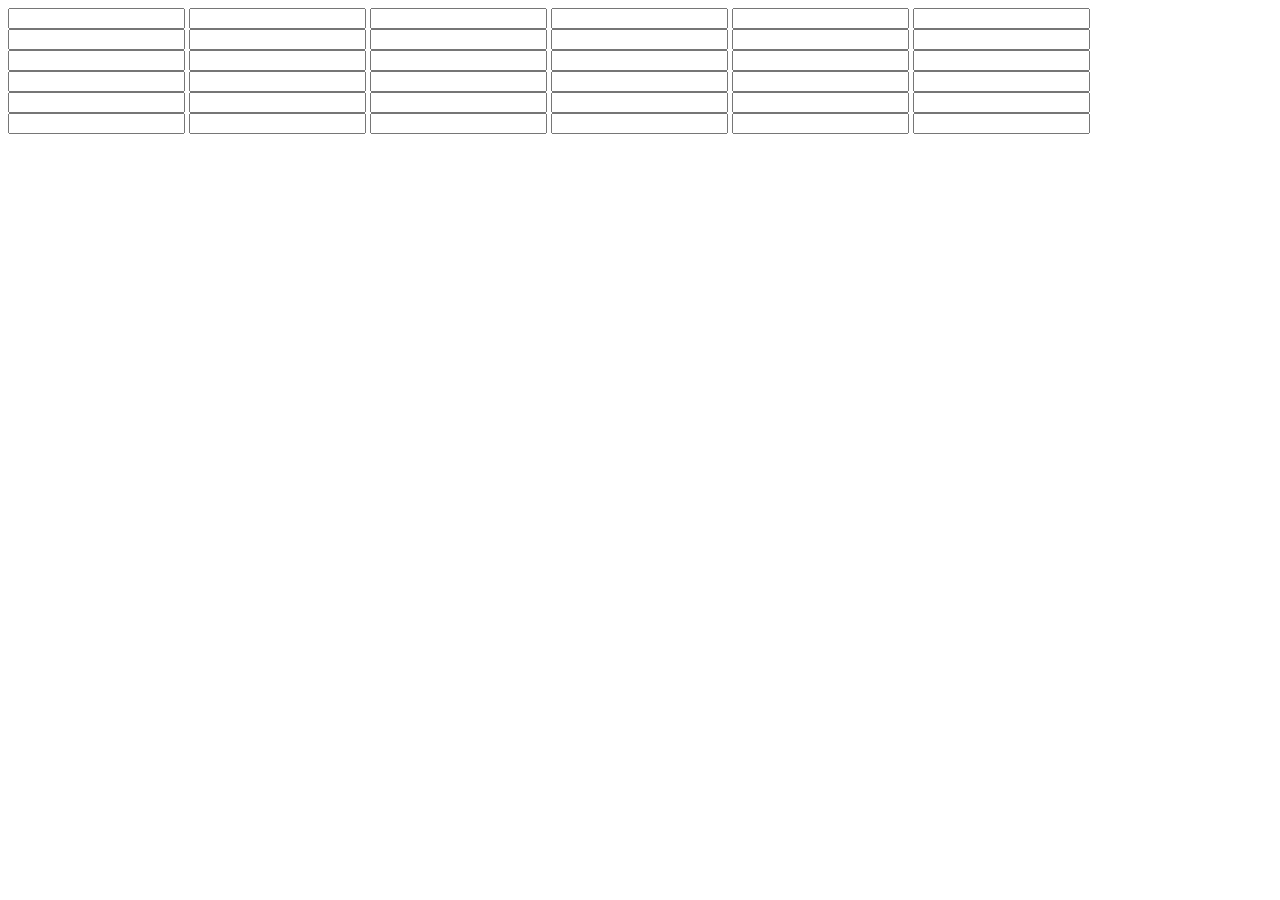
==== game.html @ 6e9c99d3 "multible input fields and lock rows on complition row" ====
<!DOCTYPE html>
<html lang="en">

<head>
    <meta charset="UTF-8">
    <meta name="viewport" content="width=device-width, initial-scale=1.0">
    <title>Guesser Game</title>
</head>

<body>
    <div class="woord" id="input1">
        <input type="text" inputmode="char" maxlength="1" autocomplete="off">
        <input type="text" inputmode="char" maxlength="1" autocomplete="off">
        <input type="text" inputmode="char" maxlength="1" autocomplete="off">
        <input type="text" inputmode="char" maxlength="1" autocomplete="off">
        <input type="text" inputmode="char" maxlength="1" autocomplete="off">
        <input type="text" inputmode="char" maxlength="1" autocomplete="off">
    </div>
    <div class="woord" id="input2">
        <input type="text" inputmode="char" maxlength="1" autocomplete="off">
        <input type="text" inputmode="char" maxlength="1" autocomplete="off">
        <input type="text" inputmode="char" maxlength="1" autocomplete="off">
        <input type="text" inputmode="char" maxlength="1" autocomplete="off">
        <input type="text" inputmode="char" maxlength="1" autocomplete="off">
        <input type="text" inputmode="char" maxlength="1" autocomplete="off">
    </div>
    <div class="woord" id="input3">
        <input type="text" inputmode="char" maxlength="1" autocomplete="off">
        <input type="text" inputmode="char" maxlength="1" autocomplete="off">
        <input type="text" inputmode="char" maxlength="1" autocomplete="off">
        <input type="text" inputmode="char" maxlength="1" autocomplete="off">
        <input type="text" inputmode="char" maxlength="1" autocomplete="off">
        <input type="text" inputmode="char" maxlength="1" autocomplete="off">
    </div>
    <div class="woord" id="input4">
        <input type="text" inputmode="char" maxlength="1" autocomplete="off">
        <input type="text" inputmode="char" maxlength="1" autocomplete="off">
        <input type="text" inputmode="char" maxlength="1" autocomplete="off">
        <input type="text" inputmode="char" maxlength="1" autocomplete="off">
        <input type="text" inputmode="char" maxlength="1" autocomplete="off">
        <input type="text" inputmode="char" maxlength="1" autocomplete="off">
    </div>
    <div class="woord" id="input5">
        <input type="text" inputmode="char" maxlength="1" autocomplete="off">
        <input type="text" inputmode="char" maxlength="1" autocomplete="off">
        <input type="text" inputmode="char" maxlength="1" autocomplete="off">
        <input type="text" inputmode="char" maxlength="1" autocomplete="off">
        <input type="text" inputmode="char" maxlength="1" autocomplete="off">
        <input type="text" inputmode="char" maxlength="1" autocomplete="off">
    </div>
        <div class="woord" id="input6">
        <input type="text" inputmode="char" maxlength="1" autocomplete="off">
        <input type="text" inputmode="char" maxlength="1" autocomplete="off">
        <input type="text" inputmode="char" maxlength="1" autocomplete="off">
        <input type="text" inputmode="char" maxlength="1" autocomplete="off">
        <input type="text" inputmode="char" maxlength="1" autocomplete="off">
        <input type="text" inputmode="char" maxlength="1" autocomplete="off">
    </div>

    <script src="game.js"></script> 
</body>

</html>
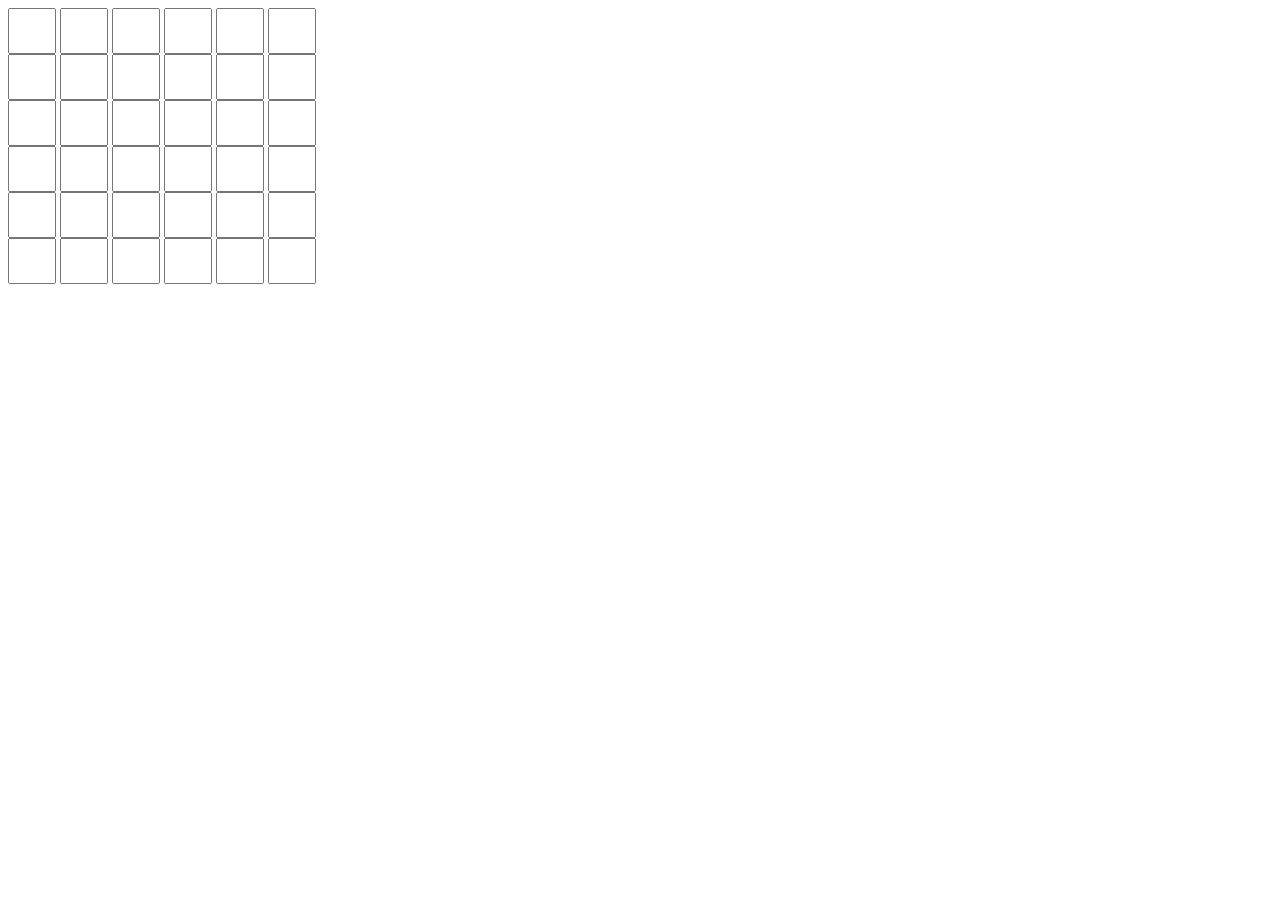
==== commit 55c9eb74: "word check logica" ====
--- a/game.html
+++ b/game.html
@@ -5,6 +5,7 @@
     <meta charset="UTF-8">
     <meta name="viewport" content="width=device-width, initial-scale=1.0">
     <title>Guesser Game</title>
+    <link rel="stylesheet" href="game.css">
 </head>
 
 <body>
--- a/game.css
+++ b/game.css
@@ -0,0 +1,16 @@
+.orange {
+    background-color: orange;
+}
+
+.green {
+    background-color: green;
+}
+
+input {
+    width: 40px;
+    height: 40px;
+    text-align: center;
+    font-size: 24px;
+    text-transform: uppercase;
+    color : black;
+}
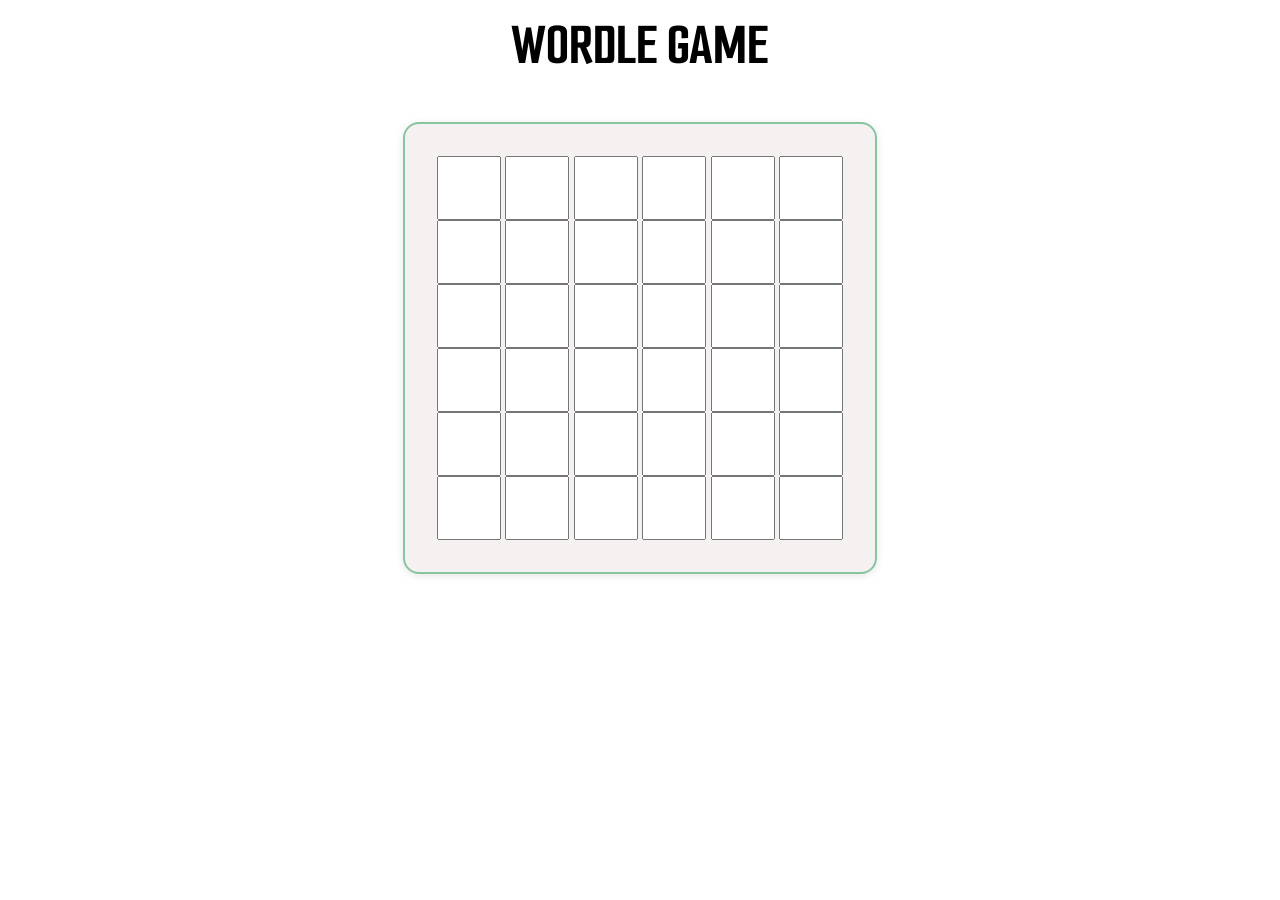
==== commit ccce9116: "styling game" ====
--- a/game.html
+++ b/game.html
@@ -5,60 +5,74 @@
     <meta charset="UTF-8">
     <meta name="viewport" content="width=device-width, initial-scale=1.0">
     <title>Guesser Game</title>
-    <link rel="stylesheet" href="game.css">
+
+    <link rel="preconnect" href="https://fonts.googleapis.com">
+    <link rel="preconnect" href="https://fonts.gstatic.com" crossorigin>
+    <link href="https://fonts.googleapis.com/css2?family=Smooch+Sans:wght@100..900&display=swap" rel="stylesheet">
+    
+    <link rel="stylesheet" href="./css/reset.css">
+    <link rel="stylesheet" href="./css/variables.css">
+    <link rel="stylesheet" href="./css/game.css">
 </head>
 
 <body>
-    <div class="woord" id="input1">
-        <input type="text" inputmode="char" maxlength="1" autocomplete="off">
-        <input type="text" inputmode="char" maxlength="1" autocomplete="off">
-        <input type="text" inputmode="char" maxlength="1" autocomplete="off">
-        <input type="text" inputmode="char" maxlength="1" autocomplete="off">
-        <input type="text" inputmode="char" maxlength="1" autocomplete="off">
-        <input type="text" inputmode="char" maxlength="1" autocomplete="off">
-    </div>
-    <div class="woord" id="input2">
-        <input type="text" inputmode="char" maxlength="1" autocomplete="off">
-        <input type="text" inputmode="char" maxlength="1" autocomplete="off">
-        <input type="text" inputmode="char" maxlength="1" autocomplete="off">
-        <input type="text" inputmode="char" maxlength="1" autocomplete="off">
-        <input type="text" inputmode="char" maxlength="1" autocomplete="off">
-        <input type="text" inputmode="char" maxlength="1" autocomplete="off">
-    </div>
-    <div class="woord" id="input3">
-        <input type="text" inputmode="char" maxlength="1" autocomplete="off">
-        <input type="text" inputmode="char" maxlength="1" autocomplete="off">
-        <input type="text" inputmode="char" maxlength="1" autocomplete="off">
-        <input type="text" inputmode="char" maxlength="1" autocomplete="off">
-        <input type="text" inputmode="char" maxlength="1" autocomplete="off">
-        <input type="text" inputmode="char" maxlength="1" autocomplete="off">
-    </div>
-    <div class="woord" id="input4">
-        <input type="text" inputmode="char" maxlength="1" autocomplete="off">
-        <input type="text" inputmode="char" maxlength="1" autocomplete="off">
-        <input type="text" inputmode="char" maxlength="1" autocomplete="off">
-        <input type="text" inputmode="char" maxlength="1" autocomplete="off">
-        <input type="text" inputmode="char" maxlength="1" autocomplete="off">
-        <input type="text" inputmode="char" maxlength="1" autocomplete="off">
-    </div>
-    <div class="woord" id="input5">
-        <input type="text" inputmode="char" maxlength="1" autocomplete="off">
-        <input type="text" inputmode="char" maxlength="1" autocomplete="off">
-        <input type="text" inputmode="char" maxlength="1" autocomplete="off">
-        <input type="text" inputmode="char" maxlength="1" autocomplete="off">
-        <input type="text" inputmode="char" maxlength="1" autocomplete="off">
-        <input type="text" inputmode="char" maxlength="1" autocomplete="off">
-    </div>
-        <div class="woord" id="input6">
-        <input type="text" inputmode="char" maxlength="1" autocomplete="off">
-        <input type="text" inputmode="char" maxlength="1" autocomplete="off">
-        <input type="text" inputmode="char" maxlength="1" autocomplete="off">
-        <input type="text" inputmode="char" maxlength="1" autocomplete="off">
-        <input type="text" inputmode="char" maxlength="1" autocomplete="off">
-        <input type="text" inputmode="char" maxlength="1" autocomplete="off">
-    </div>
-
-    <script src="game.js"></script> 
+    <section class="title">
+        <h1>
+            WORDLE GAME
+        </h1>
+    </section>
+    <section class="block">
+        <div class="woord" id="input1">
+            <input type="text" inputmode="char" maxlength="1" autocomplete="off">
+            <input type="text" inputmode="char" maxlength="1" autocomplete="off">
+            <input type="text" inputmode="char" maxlength="1" autocomplete="off">
+            <input type="text" inputmode="char" maxlength="1" autocomplete="off">
+            <input type="text" inputmode="char" maxlength="1" autocomplete="off">
+            <input type="text" inputmode="char" maxlength="1" autocomplete="off">
+        </div>
+        <div class="woord" id="input2">
+            <input type="text" inputmode="char" maxlength="1" autocomplete="off">
+            <input type="text" inputmode="char" maxlength="1" autocomplete="off">
+            <input type="text" inputmode="char" maxlength="1" autocomplete="off">
+            <input type="text" inputmode="char" maxlength="1" autocomplete="off">
+            <input type="text" inputmode="char" maxlength="1" autocomplete="off">
+            <input type="text" inputmode="char" maxlength="1" autocomplete="off">
+        </div>
+        <div class="woord" id="input3">
+            <input type="text" inputmode="char" maxlength="1" autocomplete="off">
+            <input type="text" inputmode="char" maxlength="1" autocomplete="off">
+            <input type="text" inputmode="char" maxlength="1" autocomplete="off">
+            <input type="text" inputmode="char" maxlength="1" autocomplete="off">
+            <input type="text" inputmode="char" maxlength="1" autocomplete="off">
+            <input type="text" inputmode="char" maxlength="1" autocomplete="off">
+        </div>
+        <div class="woord" id="input4">
+            <input type="text" inputmode="char" maxlength="1" autocomplete="off">
+            <input type="text" inputmode="char" maxlength="1" autocomplete="off">
+            <input type="text" inputmode="char" maxlength="1" autocomplete="off">
+            <input type="text" inputmode="char" maxlength="1" autocomplete="off">
+            <input type="text" inputmode="char" maxlength="1" autocomplete="off">
+            <input type="text" inputmode="char" maxlength="1" autocomplete="off">
+        </div>
+        <div class="woord" id="input5">
+            <input type="text" inputmode="char" maxlength="1" autocomplete="off">
+            <input type="text" inputmode="char" maxlength="1" autocomplete="off">
+            <input type="text" inputmode="char" maxlength="1" autocomplete="off">
+            <input type="text" inputmode="char" maxlength="1" autocomplete="off">
+            <input type="text" inputmode="char" maxlength="1" autocomplete="off">
+            <input type="text" inputmode="char" maxlength="1" autocomplete="off">
+        </div>
+            <div class="woord" id="input6">
+            <input type="text" inputmode="char" maxlength="1" autocomplete="off">
+            <input type="text" inputmode="char" maxlength="1" autocomplete="off">
+            <input type="text" inputmode="char" maxlength="1" autocomplete="off">
+            <input type="text" inputmode="char" maxlength="1" autocomplete="off">
+            <input type="text" inputmode="char" maxlength="1" autocomplete="off">
+            <input type="text" inputmode="char" maxlength="1" autocomplete="off">
+        </div>
+    
+    </section>
+    <script src="./js/game.js"></script> 
 </body>
 
 </html>
--- a/css/variables.css
+++ b/css/variables.css
@@ -0,0 +1,14 @@
+:root {
+  --primary-color: #e7e3e3c2;
+  --primary-light: #f5f1f1;
+  --primary-dark: #000000;
+  --primary-text-color: #383636;
+  --primary-accent-color: #88c59f;
+
+  --small-spacing: 1rem;
+  --medium-small-spacing: 1.5rem;
+  --medium-spacing: 2rem;
+  --large-spacing: 2.5rem;
+
+  --medium-font-weight: 600;
+}
--- a/css/game.css
+++ b/css/game.css
@@ -0,0 +1,51 @@
+.orange {
+    background-color: orange;
+}
+
+.green {
+    background-color: green;
+}
+
+input {
+    width: 4rem;
+    aspect-ratio: 1/1;
+    text-align: center;
+    font-size: 24px;
+    text-transform: uppercase;
+    color : black;
+}
+
+.title {
+    font-family: "Smooch Sans", sans-serif;
+    font-size: var(--large-spacing);
+    text-align: center;
+    margin-bottom: var(--medium-spacing);
+}
+
+.block {
+  text-align: center;
+  display: flex;
+  flex-direction: column;
+  margin: 0 auto;
+  width: fit-content;
+  border: 2px solid var(--primary-accent-color);
+  background-color: var(--primary-light);
+  border-radius: var(--small-spacing);
+  padding: var(--medium-spacing);
+  font-family: "Oswald", sans-serif;
+  box-shadow: 0 2px 8px rgba(0, 0, 0, 0.1);
+  margin-bottom: var(--medium-spacing);
+
+  /* & .infoBlockTitle {
+    font-size: var(--medium-spacing);
+    border-bottom: 2px solid var(--primary-accent-color);
+    margin-bottom: var(--small-spacing);
+    font-family: "Smooch Sans", sans-serif;
+    color: var(--primary-accent-color);
+  }
+
+  & .accentText {
+    color: var(--primary-accent-color);
+    font-weight: var(--medium-font-weight);
+  } */
+}
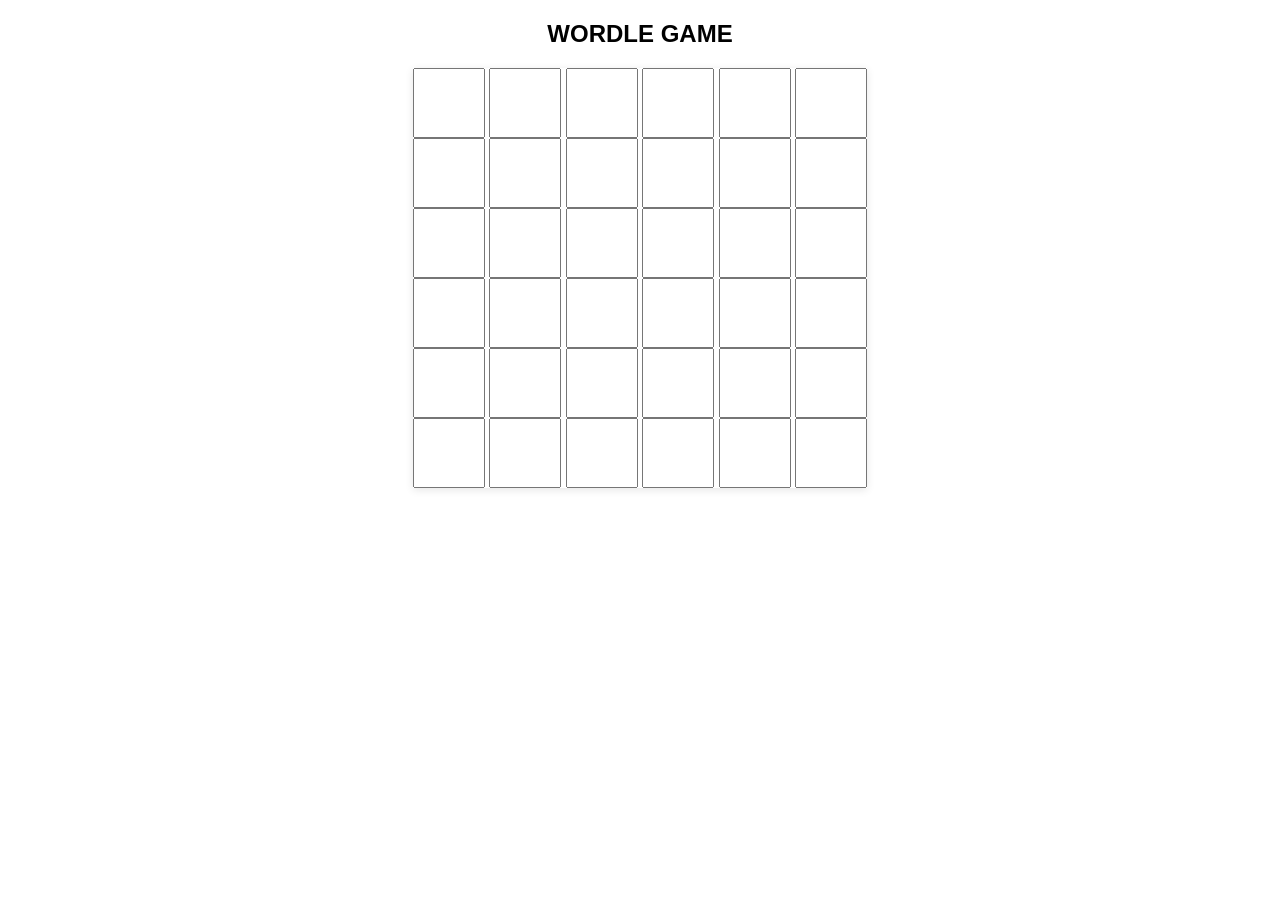
==== commit 7fc21f0b: "wip" ====
--- a/game.html
+++ b/game.html
@@ -5,14 +5,7 @@
     <meta charset="UTF-8">
     <meta name="viewport" content="width=device-width, initial-scale=1.0">
     <title>Guesser Game</title>
-
-    <link rel="preconnect" href="https://fonts.googleapis.com">
-    <link rel="preconnect" href="https://fonts.gstatic.com" crossorigin>
-    <link href="https://fonts.googleapis.com/css2?family=Smooch+Sans:wght@100..900&display=swap" rel="stylesheet">
-    
-    <link rel="stylesheet" href="./css/reset.css">
-    <link rel="stylesheet" href="./css/variables.css">
-    <link rel="stylesheet" href="./css/game.css">
+    <link rel="stylesheet" href="game.css">
 </head>
 
 <body>
@@ -72,6 +65,19 @@
         </div>
     
     </section>
+
+    <!-- Win Modal -->
+    <div id="winModal" class="modal hidden">
+        <div class="modal-content">
+            <h2>🎉 You Won!</h2>
+            <p>The word was: <strong id="winWord"></strong></p>
+            <div class="modal-buttons">
+                <button id="closeModal" class="modal-button">Play Again</button>
+                <button id="tutorialBtn" class="modal-button modal-button-secondary">Tutorial</button>
+            </div>
+        </div>
+    </div>
+
     <script src="./js/game.js"></script> 
 </body>
 
--- a/game.css
+++ b/game.css
@@ -0,0 +1,124 @@
+.orange {
+    background-color: orange;
+}
+
+.green {
+    background-color: green;
+}
+
+input {
+    width: 4rem;
+    aspect-ratio: 1/1;
+    text-align: center;
+    font-size: 24px;
+    text-transform: uppercase;
+    color : black;
+}
+
+.title {
+    font-family: "Smooch Sans", sans-serif;
+    font-size: var(--large-spacing);
+    text-align: center;
+    margin-bottom: var(--medium-spacing);
+}
+
+.block {
+  text-align: center;
+  display: flex;
+  flex-direction: column;
+  margin: 0 auto;
+  width: fit-content;
+  border: 2px solid var(--primary-accent-color);
+  background-color: var(--primary-light);
+  border-radius: var(--small-spacing);
+  padding: var(--medium-spacing);
+  font-family: "Oswald", sans-serif;
+  box-shadow: 0 2px 8px rgba(0, 0, 0, 0.1);
+  margin-bottom: var(--medium-spacing);
+
+  /* & .infoBlockTitle {
+    font-size: var(--medium-spacing);
+    border-bottom: 2px solid var(--primary-accent-color);
+    margin-bottom: var(--small-spacing);
+    font-family: "Smooch Sans", sans-serif;
+    color: var(--primary-accent-color);
+  }
+
+  & .accentText {
+    color: var(--primary-accent-color);
+    font-weight: var(--medium-font-weight);
+  } */
+}
+
+/* Modal Styling */
+.modal {
+  position: fixed;
+  top: 0;
+  left: 0;
+  width: 100%;
+  height: 100%;
+  background-color: rgba(0, 0, 0, 0.5);
+  display: flex;
+  justify-content: center;
+  align-items: center;
+  z-index: 1000;
+  font-family: "Smooch Sans", sans-serif;
+}
+
+.modal.hidden {
+  display: none;
+}
+
+.modal-content {
+  background-color: var(--primary-light);
+  padding: var(--large-spacing);
+  border-radius: var(--small-spacing);
+  border: 2px solid var(--primary-accent-color);
+  text-align: center;
+  box-shadow: 0 4px 16px rgba(0, 0, 0, 0.2);
+  max-width: 400px;
+}
+
+.modal-content h2 {
+  font-size: var(--large-spacing);
+  margin-bottom: var(--medium-spacing);
+  color: var(--primary-accent-color);
+}
+
+.modal-content p {
+  font-size: 1.5rem;
+  margin-bottom: var(--large-spacing);
+  color: var(--primary-text-color);
+}
+
+.modal-buttons {
+  display: flex;
+  gap: var(--medium-spacing);
+  justify-content: center;
+}
+
+.modal-button {
+  background-color: var(--primary-accent-color);
+  color: white;
+  border: none;
+  padding: 0.75rem 2rem;
+  font-size: 1.2rem;
+  border-radius: var(--small-spacing);
+  cursor: pointer;
+  font-family: "Smooch Sans", sans-serif;
+  font-weight: var(--medium-font-weight);
+  transition: background-color 0.3s;
+}
+
+.modal-button:hover {
+  background-color: #6fb388;
+}
+
+.modal-button-secondary {
+  background-color: var(--primary-dark);
+  color: white;
+}
+
+.modal-button-secondary:hover {
+  background-color: #333333;
+}
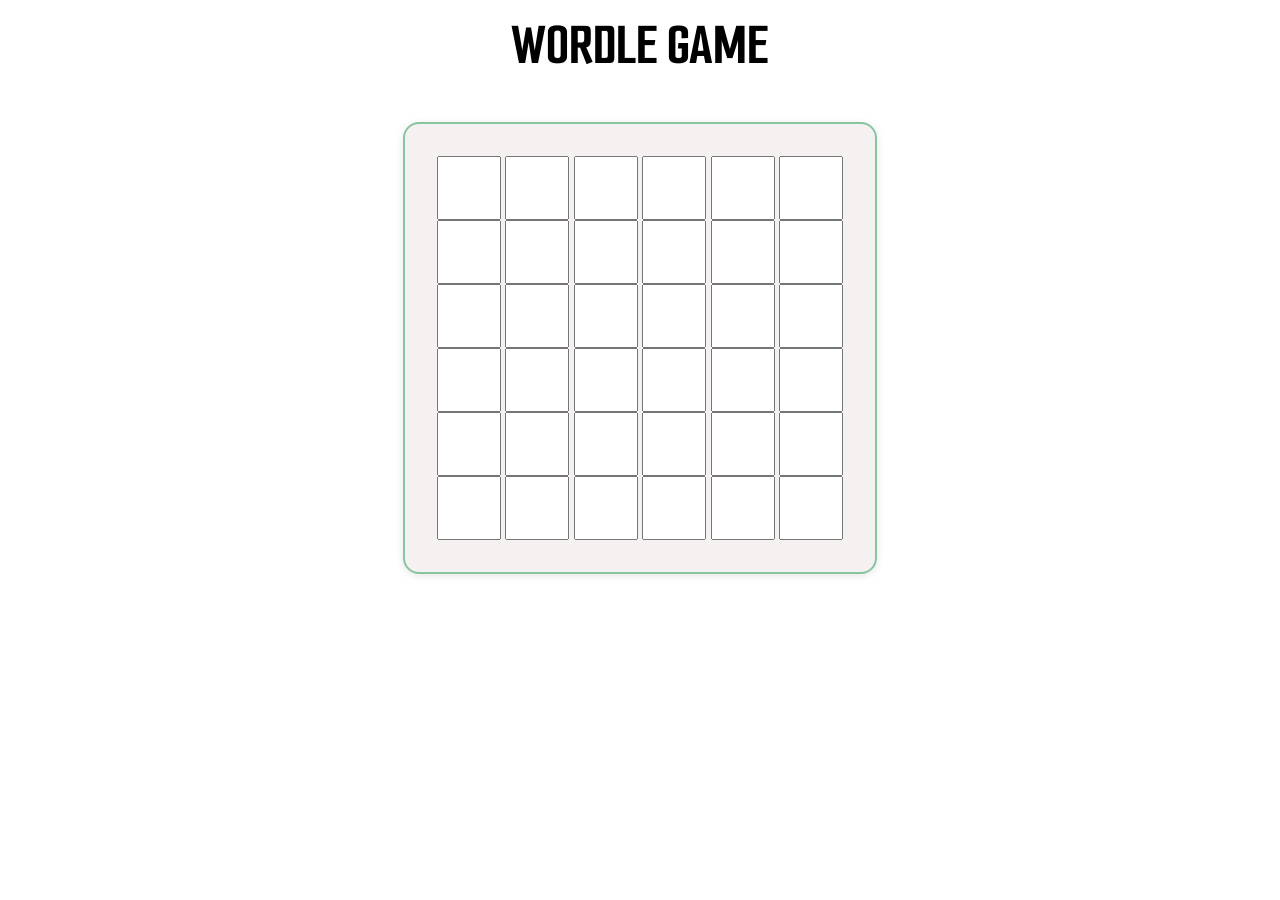
==== commit 86f734c2: "Merge origin/main into feature/win-conition, resolve conflicts Co-authored-by: ighade <74411156+igha" ====
--- a/game.html
+++ b/game.html
@@ -5,7 +5,14 @@
     <meta charset="UTF-8">
     <meta name="viewport" content="width=device-width, initial-scale=1.0">
     <title>Guesser Game</title>
-    <link rel="stylesheet" href="game.css">
+
+    <link rel="preconnect" href="https://fonts.googleapis.com">
+    <link rel="preconnect" href="https://fonts.gstatic.com" crossorigin>
+    <link href="https://fonts.googleapis.com/css2?family=Smooch+Sans:wght@100..900&display=swap" rel="stylesheet">
+    
+    <link rel="stylesheet" href="./css/reset.css">
+    <link rel="stylesheet" href="./css/variables.css">
+    <link rel="stylesheet" href="./css/game.css">
 </head>
 
 <body>
--- a/css/variables.css
+++ b/css/variables.css
@@ -0,0 +1,14 @@
+:root {
+  --primary-color: #e7e3e3c2;
+  --primary-light: #f5f1f1;
+  --primary-dark: #000000;
+  --primary-text-color: #383636;
+  --primary-accent-color: #88c59f;
+
+  --small-spacing: 1rem;
+  --medium-small-spacing: 1.5rem;
+  --medium-spacing: 2rem;
+  --large-spacing: 2.5rem;
+
+  --medium-font-weight: 600;
+}
--- a/css/game.css
+++ b/css/game.css
@@ -0,0 +1,124 @@
+.orange {
+    background-color: orange;
+}
+
+.green {
+    background-color: green;
+}
+
+input {
+    width: 4rem;
+    aspect-ratio: 1/1;
+    text-align: center;
+    font-size: 24px;
+    text-transform: uppercase;
+    color : black;
+}
+
+.title {
+    font-family: "Smooch Sans", sans-serif;
+    font-size: var(--large-spacing);
+    text-align: center;
+    margin-bottom: var(--medium-spacing);
+}
+
+.block {
+  text-align: center;
+  display: flex;
+  flex-direction: column;
+  margin: 0 auto;
+  width: fit-content;
+  border: 2px solid var(--primary-accent-color);
+  background-color: var(--primary-light);
+  border-radius: var(--small-spacing);
+  padding: var(--medium-spacing);
+  font-family: "Oswald", sans-serif;
+  box-shadow: 0 2px 8px rgba(0, 0, 0, 0.1);
+  margin-bottom: var(--medium-spacing);
+
+  /* & .infoBlockTitle {
+    font-size: var(--medium-spacing);
+    border-bottom: 2px solid var(--primary-accent-color);
+    margin-bottom: var(--small-spacing);
+    font-family: "Smooch Sans", sans-serif;
+    color: var(--primary-accent-color);
+  }
+
+  & .accentText {
+    color: var(--primary-accent-color);
+    font-weight: var(--medium-font-weight);
+  } */
+}
+
+/* Modal Styling */
+.modal {
+  position: fixed;
+  top: 0;
+  left: 0;
+  width: 100%;
+  height: 100%;
+  background-color: rgba(0, 0, 0, 0.5);
+  display: flex;
+  justify-content: center;
+  align-items: center;
+  z-index: 1000;
+  font-family: "Smooch Sans", sans-serif;
+}
+
+.modal.hidden {
+  display: none;
+}
+
+.modal-content {
+  background-color: var(--primary-light);
+  padding: var(--large-spacing);
+  border-radius: var(--small-spacing);
+  border: 2px solid var(--primary-accent-color);
+  text-align: center;
+  box-shadow: 0 4px 16px rgba(0, 0, 0, 0.2);
+  max-width: 400px;
+}
+
+.modal-content h2 {
+  font-size: var(--large-spacing);
+  margin-bottom: var(--medium-spacing);
+  color: var(--primary-accent-color);
+}
+
+.modal-content p {
+  font-size: 1.5rem;
+  margin-bottom: var(--large-spacing);
+  color: var(--primary-text-color);
+}
+
+.modal-buttons {
+  display: flex;
+  gap: var(--medium-spacing);
+  justify-content: center;
+}
+
+.modal-button {
+  background-color: var(--primary-accent-color);
+  color: white;
+  border: none;
+  padding: 0.75rem 2rem;
+  font-size: 1.2rem;
+  border-radius: var(--small-spacing);
+  cursor: pointer;
+  font-family: "Smooch Sans", sans-serif;
+  font-weight: var(--medium-font-weight);
+  transition: background-color 0.3s;
+}
+
+.modal-button:hover {
+  background-color: #6fb388;
+}
+
+.modal-button-secondary {
+  background-color: var(--primary-dark);
+  color: white;
+}
+
+.modal-button-secondary:hover {
+  background-color: #333333;
+}
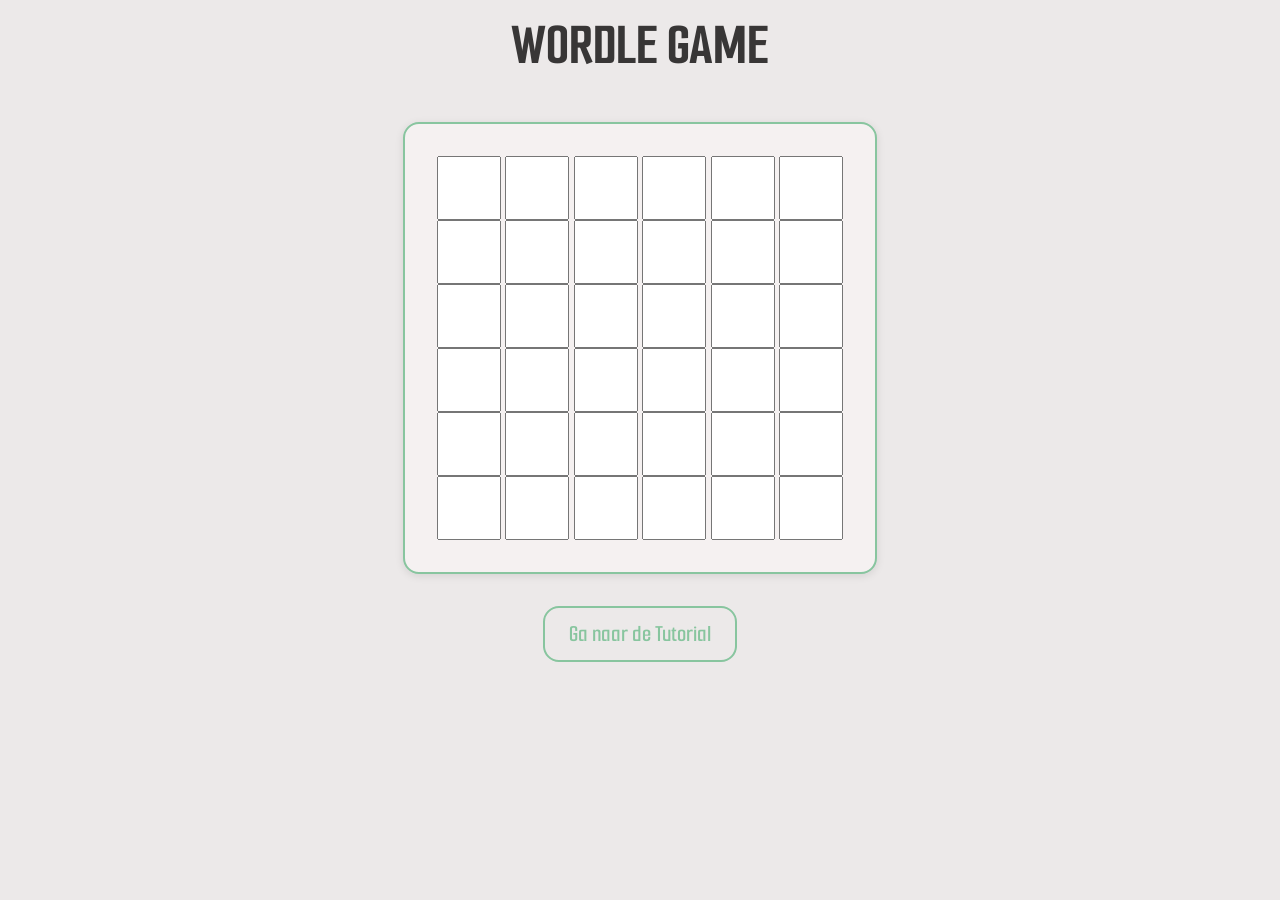
==== commit 980eb998: "added navigation buttons Co-authored-by: Copilot <copilot@github.com>" ====
--- a/game.html
+++ b/game.html
@@ -9,9 +9,10 @@
     <link rel="preconnect" href="https://fonts.googleapis.com">
     <link rel="preconnect" href="https://fonts.gstatic.com" crossorigin>
     <link href="https://fonts.googleapis.com/css2?family=Smooch+Sans:wght@100..900&display=swap" rel="stylesheet">
-    
+
     <link rel="stylesheet" href="./css/reset.css">
     <link rel="stylesheet" href="./css/variables.css">
+    <link rel="stylesheet" href="./css/index.css">
     <link rel="stylesheet" href="./css/game.css">
 </head>
 
@@ -62,7 +63,7 @@
             <input type="text" inputmode="char" maxlength="1" autocomplete="off">
             <input type="text" inputmode="char" maxlength="1" autocomplete="off">
         </div>
-            <div class="woord" id="input6">
+        <div class="woord" id="input6">
             <input type="text" inputmode="char" maxlength="1" autocomplete="off">
             <input type="text" inputmode="char" maxlength="1" autocomplete="off">
             <input type="text" inputmode="char" maxlength="1" autocomplete="off">
@@ -70,7 +71,7 @@
             <input type="text" inputmode="char" maxlength="1" autocomplete="off">
             <input type="text" inputmode="char" maxlength="1" autocomplete="off">
         </div>
-    
+
     </section>
 
     <!-- Win Modal -->
@@ -85,7 +86,12 @@
         </div>
     </div>
 
-    <script src="./js/game.js"></script> 
+    <div class="buttons">
+        <a class="button" href="tutorial.html">Ga naar de Tutorial</a>
+    </div>
+
+
+    <script src="./js/game.js"></script>
 </body>
 
 </html>
--- a/css/variables.css
+++ b/css/variables.css
@@ -5,10 +5,12 @@
   --primary-text-color: #383636;
   --primary-accent-color: #88c59f;
 
+  --xs-spacing: 0.5rem;
   --small-spacing: 1rem;
   --medium-small-spacing: 1.5rem;
   --medium-spacing: 2rem;
   --large-spacing: 2.5rem;
+  --xxl-spacing: 4rem;
 
   --medium-font-weight: 600;
 }
--- a/css/index.css
+++ b/css/index.css
@@ -0,0 +1,57 @@
+body {
+  background-color: var(--primary-color);
+  color: var(--primary-text-color);
+  font-family: "Smooch Sans", sans-serif;
+
+  .hero {
+    display: flex;
+    flex-direction: column;
+    justify-content: center;
+    align-items: center;
+    min-height: 100vh;
+    text-align: center;
+    position: relative;
+
+    & .footer {
+      position: absolute;
+      bottom: 0;
+    }
+
+    & .heroTitle {
+      font-size: var(--xxl-spacing);
+      margin-bottom: var(--medium-spacing);
+    }
+  }
+}
+.buttons {
+  display: flex;
+  justify-content: center;
+  gap: var(--medium-small-spacing);
+
+  & .button {
+    color: var(--primary-accent-color);
+    padding: var(--xs-spacing) var(--medium-small-spacing);
+    border: 2px solid var(--primary-accent-color);
+    border-radius: var(--small-spacing);
+    cursor: pointer;
+    text-decoration: none;
+    font-size: var(--medium-small-spacing);
+    font-weight: var(--medium-font-weight);
+    transition: all 0.3s ease;
+
+    &:hover {
+      background-color: var(--primary-accent-color);
+      color: var(--primary-light);
+      transform: scale(1.05);
+    }
+  }
+}
+
+.footer {
+  margin-top: var(--large-spacing);
+  width: 100%;
+  border-top: 1px solid var(--primary-accent-color);
+  padding: var(--small-spacing) 0;
+  font-size: var(--small-spacing);
+  text-align: center;
+}
--- a/css/game.css
+++ b/css/game.css
@@ -35,6 +35,7 @@
   font-family: "Oswald", sans-serif;
   box-shadow: 0 2px 8px rgba(0, 0, 0, 0.1);
   margin-bottom: var(--medium-spacing);
+}
 
   /* & .infoBlockTitle {
     font-size: var(--medium-spacing);
@@ -48,7 +49,6 @@
     color: var(--primary-accent-color);
     font-weight: var(--medium-font-weight);
   } */
-}
 
 /* Modal Styling */
 .modal {
@@ -63,6 +63,7 @@
   align-items: center;
   z-index: 1000;
   font-family: "Smooch Sans", sans-serif;
+  margin: auto;
 }
 
 .modal.hidden {
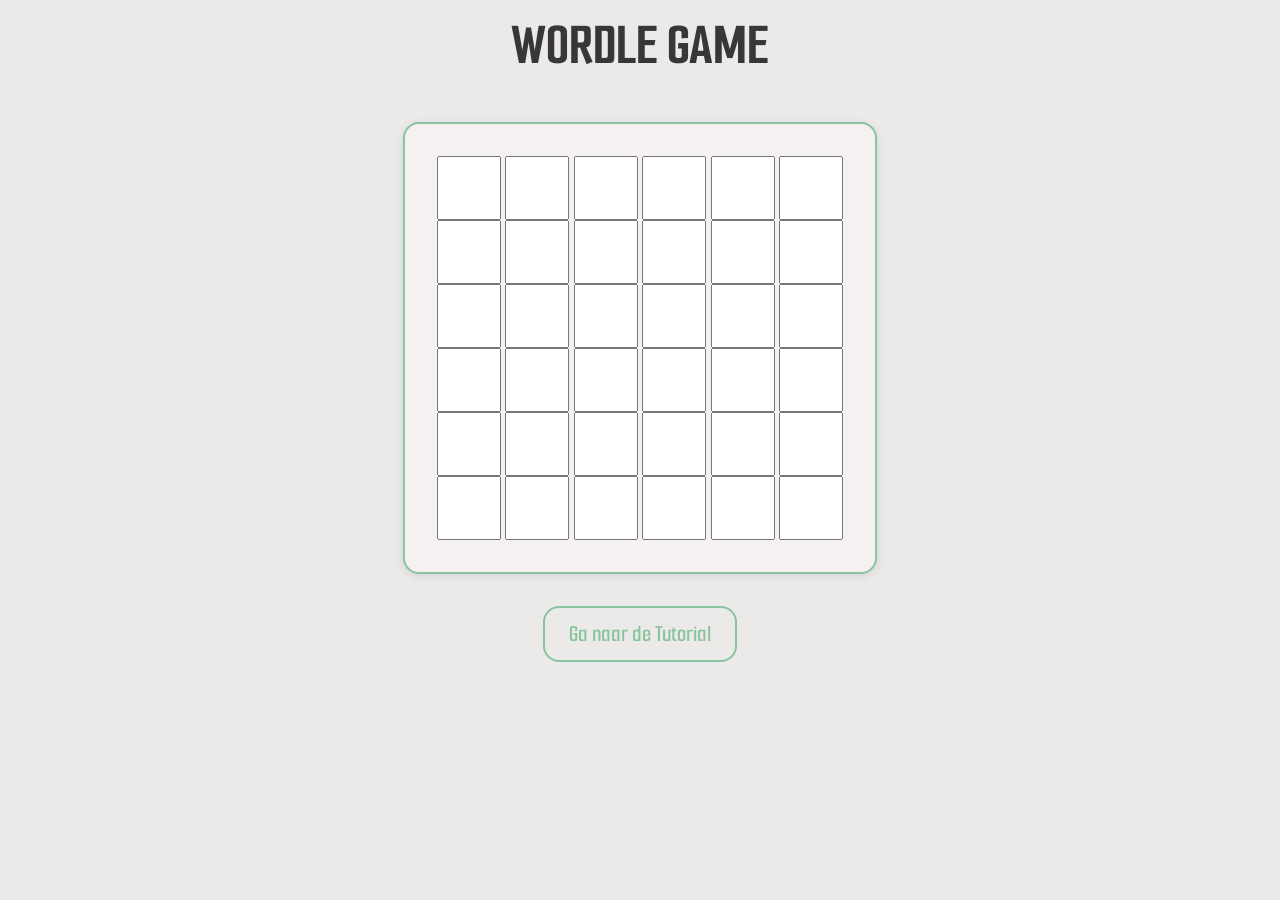
==== commit df203b09: "changed english html to dutch" ====
--- a/game.html
+++ b/game.html
@@ -77,10 +77,10 @@
     <!-- Win Modal -->
     <div id="winModal" class="modal hidden">
         <div class="modal-content">
-            <h2>🎉 You Won!</h2>
-            <p>The word was: <strong id="winWord"></strong></p>
+            <h2 id="result">🎉 Je hebt gewonnen!!! 🎉</h2>
+            <p>Het woord was: <strong id="winWord"></strong></p>
             <div class="modal-buttons">
-                <button id="closeModal" class="modal-button">Play Again</button>
+                <button id="closeModal" class="modal-button">Speel Opnieuw</button>
                 <button id="tutorialBtn" class="modal-button modal-button-secondary">Tutorial</button>
             </div>
         </div>
--- a/css/game.css
+++ b/css/game.css
@@ -36,19 +36,6 @@
   box-shadow: 0 2px 8px rgba(0, 0, 0, 0.1);
   margin-bottom: var(--medium-spacing);
 }
-
-  /* & .infoBlockTitle {
-    font-size: var(--medium-spacing);
-    border-bottom: 2px solid var(--primary-accent-color);
-    margin-bottom: var(--small-spacing);
-    font-family: "Smooch Sans", sans-serif;
-    color: var(--primary-accent-color);
-  }
-
-  & .accentText {
-    color: var(--primary-accent-color);
-    font-weight: var(--medium-font-weight);
-  } */
 
 /* Modal Styling */
 .modal {
